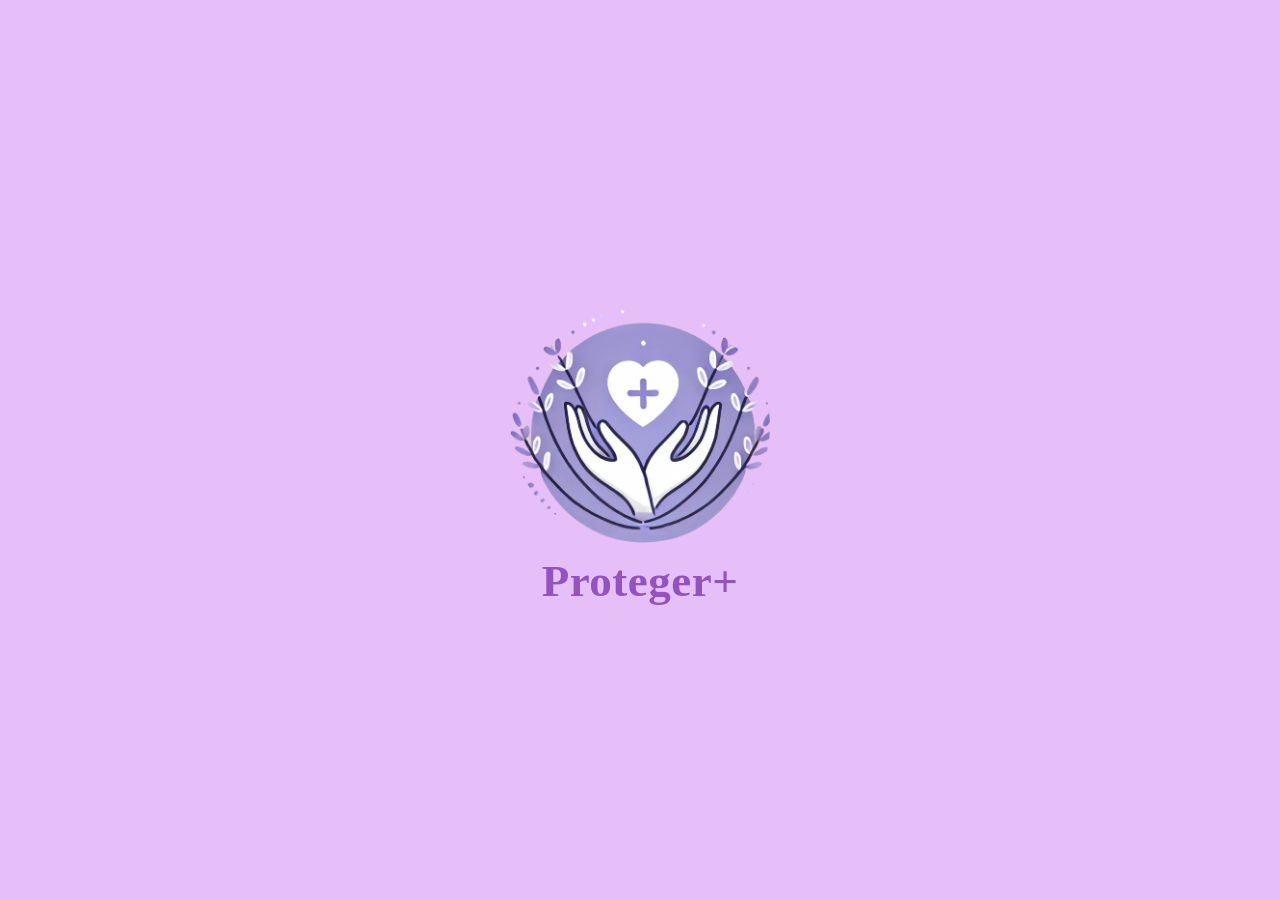
==== index.html @ 034d000d "Rename TelaInicial.html to index.html" ====
<!DOCTYPE html>
<html lang="pt-BR">
<head>
  <meta charset="UTF-8">
  <meta name="viewport" content="width=device-width, initial-scale=1.0">
  <title>Tela Inicial - Proteger+</title>
  <link rel="stylesheet" href="TelaInicial.css">
</head>
<body onclick="irParaProximaTela()">

  <main class="container">

    <section class="content">
      <img src="logo.png" alt="Logo Proteger+" class="logo-img">
      <h1 class="title">Proteger+</h1>
    </section>

  </main>

  <script>
    function irParaProximaTela() {
     
      window.location.href = "EscolhaUsuario.html";
    }
  </script>

</body>
</html>
---- TelaInicial.css ----
* {
    margin: 0;
    padding: 0;
    box-sizing: border-box;
  }

  body {
    background-color: #e7bff8;
    font-family: 'Georgia', 'Times New Roman', serif;
    min-height: 100vh;
    display: flex;
    justify-content: center;
    align-items: center;
    user-select: none;
    overflow: hidden;
  }
  
  .container {
    width: 100%;
    max-width: 420px;
    height: 100vh;
    display: flex;
    flex-direction: column;
    justify-content: space-between;
    padding: 48px 28px 32px;
  }
  
 
  .content {
    display: flex;
    flex-direction: column;
    align-items: center;
    justify-content: center;
    text-align: center;
    margin: auto 0; 
    width: 100%;
  }
  
  .logo-img {
    width: 260px;
    max-width: 80%;
    height: auto;
    object-fit: contain;
    margin-bottom: 12px;
    border-radius: 50%;
  }
  
  .title {
    color: #9253bf;
    font-size: 45px;
    font-weight: 600;
    letter-spacing: 0.5px;
  }
  
  .bottom-bar {
    display: flex;
    justify-content: space-between;
    align-items: center;
    padding: 0 8px;
  }
  
  .bottom-icon {
    color: #ffffff;
    opacity: 0.85;
  }

  @media (max-width: 768px) {
    .layout-flex {
        flex-direction: column; /* Empilha os cartões em pé */
        padding: 10px;
    }
}
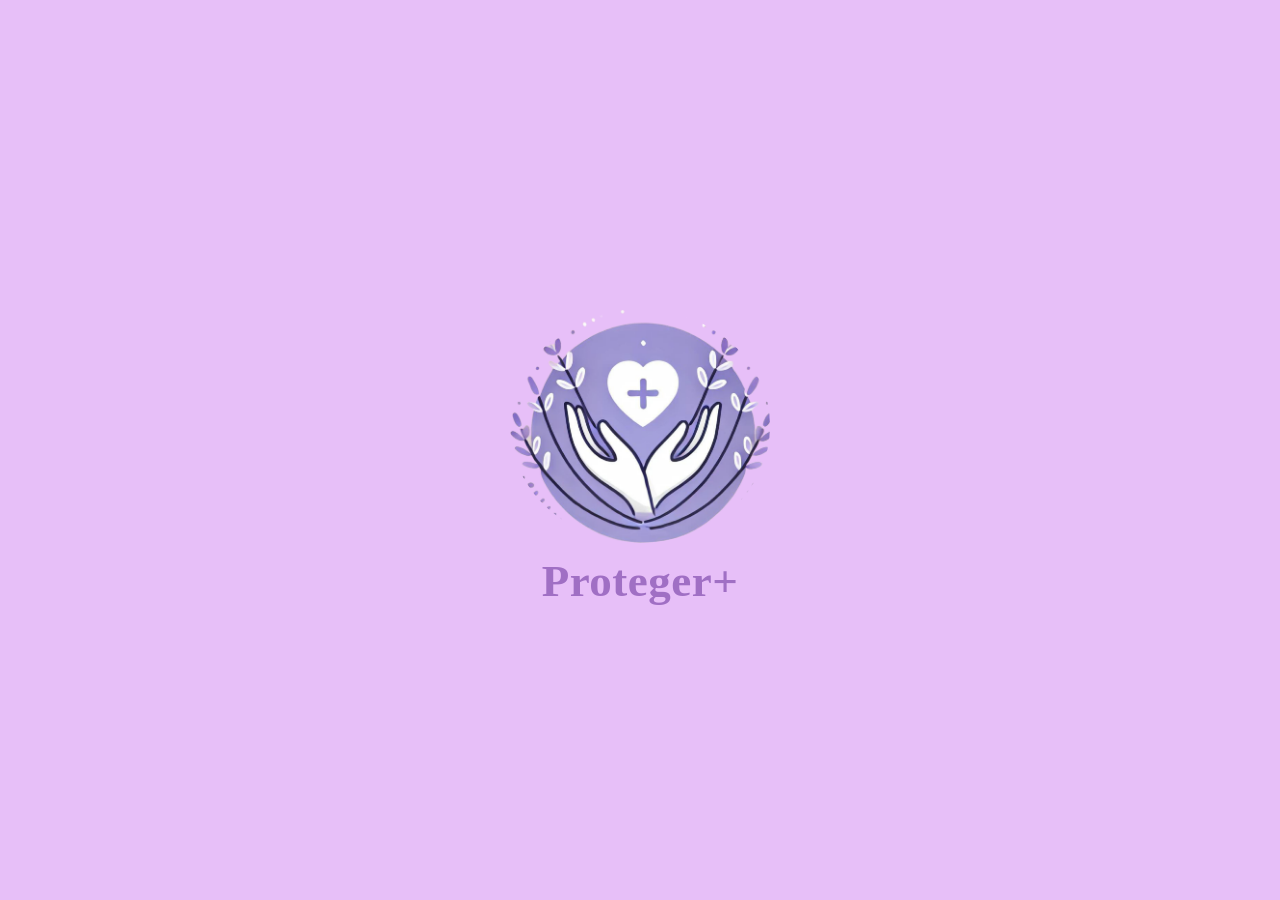
==== commit 67f9d9d8: "Rename TelaInicial.html to index.html" ====
--- a/index.html
+++ b/index.html
@@ -14,7 +14,7 @@
       <img src="logo.png" alt="Logo Proteger+" class="logo-img">
       <h1 class="title">Proteger+</h1>
     </section>
-
+    
   </main>
 
   <script>
--- a/TelaInicial.css
+++ b/TelaInicial.css
@@ -3,7 +3,7 @@
     padding: 0;
     box-sizing: border-box;
   }
-
+  
   body {
     background-color: #e7bff8;
     font-family: 'Georgia', 'Times New Roman', serif;
@@ -46,7 +46,7 @@
   }
   
   .title {
-    color: #9253bf;
+    color: #a06fc4;
     font-size: 45px;
     font-weight: 600;
     letter-spacing: 0.5px;
@@ -62,11 +62,4 @@
   .bottom-icon {
     color: #ffffff;
     opacity: 0.85;
-  }
-
-  @media (max-width: 768px) {
-    .layout-flex {
-        flex-direction: column; /* Empilha os cartões em pé */
-        padding: 10px;
-    }
-}+  }
